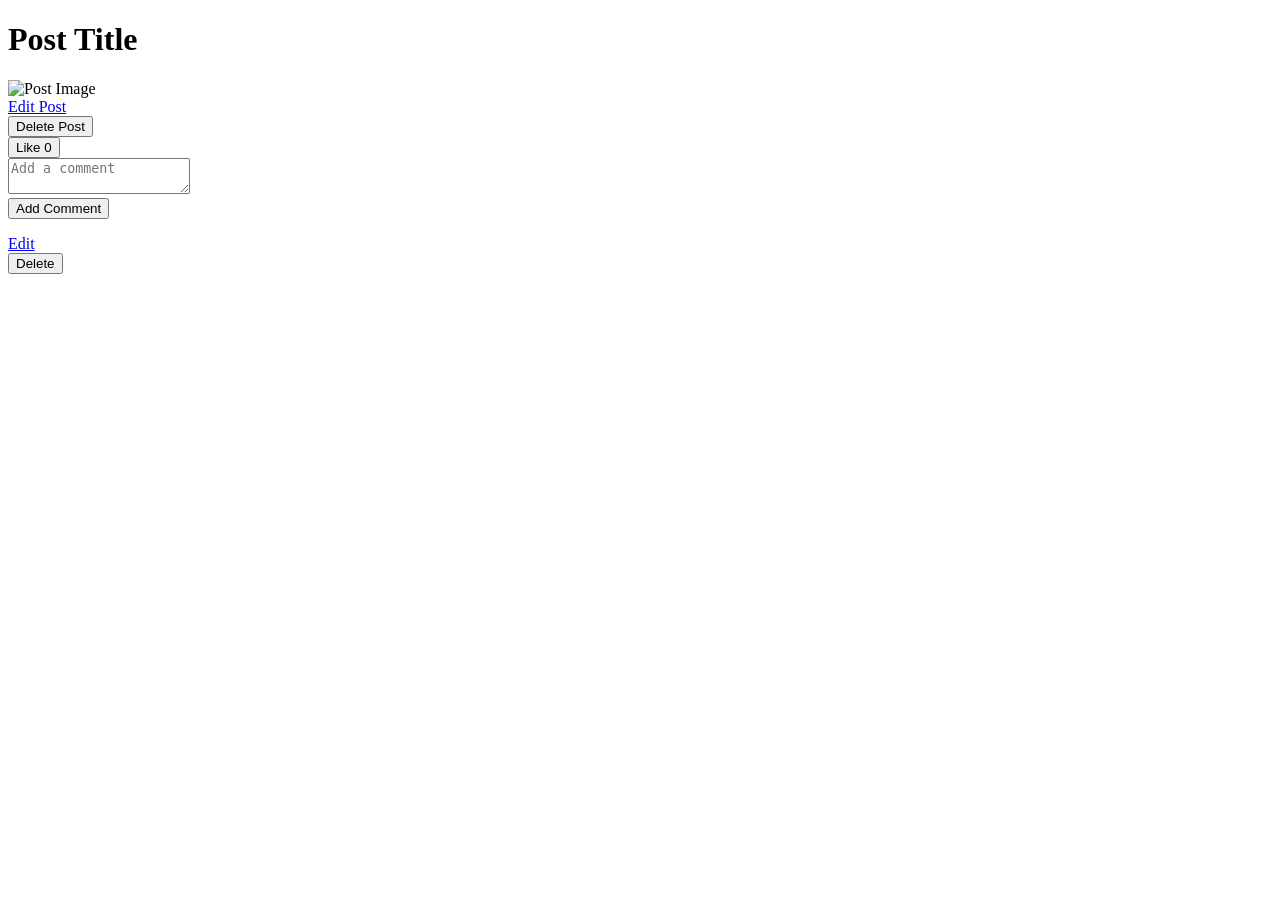
==== src/main/resources/templates/posts/show.html @ 92a11677 "Отображение поста, лайки" ====
<!DOCTYPE html>
<html lang="en" xmlns:th="http://www.thymeleaf.org">
<head>
    <meta charset="UTF-8">
    <title>Лента</title>
</head>
<body>
<div th:insert="~{common :: com}"></div>
<div class="container mt-5">
    <div class="post-container">
        <h1 class="display-4" th:text="${post.title}">Post Title</h1>

        <img th:src="@{${post.image}}" alt="Post Image" class="img-fluid mb-4">

        <div th:utext="${post.content}" class="post-content mb-4"></div>

        <div class="tags mb-4">
            <span th:each="tag : ${post.tags}" class="badge bg-primary me-2" th:text="${tag}"></span>
        </div>

        <!-- Кнопки удаления и редактирования -->
        <div class="post-actions mb-4">
            <a href="/editPost/{id}" class="btn btn-warning me-2">Edit Post</a>
            <form action="/deletePost/{id}" method="post" th:object="${post}" class="d-inline">
                <button type="submit" class="btn btn-danger">Delete Post</button>
            </form>
        </div>

        <!-- Лайки -->
        <div class="like-section mb-4">
            <form th:action="@{/{id}/like(id=${post.id})}" method="post">
                <!-- Скрытое поле, чтобы отправить PUT-запрос -->
                <input type="hidden" name="_method" value="PATCH" />
                <button type="submit" class="btn btn-outline-primary">
                    Like <span id="likeCount" th:text="${post.likeCounter}">0</span>
                </button>
            </form>
        </div>

        <!-- Кнопка добавления комментария -->
        <div class="add-comment-section mb-4">
            <form action="/addComment" method="post">
                <div class="mb-3">
                    <textarea name="commentText" class="form-control" placeholder="Add a comment" required></textarea>
                </div>
                <button type="submit" class="btn btn-success">Add Comment</button>
            </form>
        </div>

        <!-- Список комментариев -->
        <div class="comments-section">
            <div th:each="comment : ${post.comments}" class="comment mb-3 p-3 border rounded">
                <p th:text="${comment}"></p>

                <!-- Кнопки для редактирования и удаления комментариев -->
                <div class="comment-actions">
                    <a href="/editComment/{id}" class="btn btn-outline-warning btn-sm">Edit</a>
                    <form action="/deleteComment/{id}" method="post" class="d-inline">
                        <button type="submit" class="btn btn-outline-danger btn-sm">Delete</button>
                    </form>
                </div>
            </div>
        </div>
    </div>
</div>
</body>
</html>
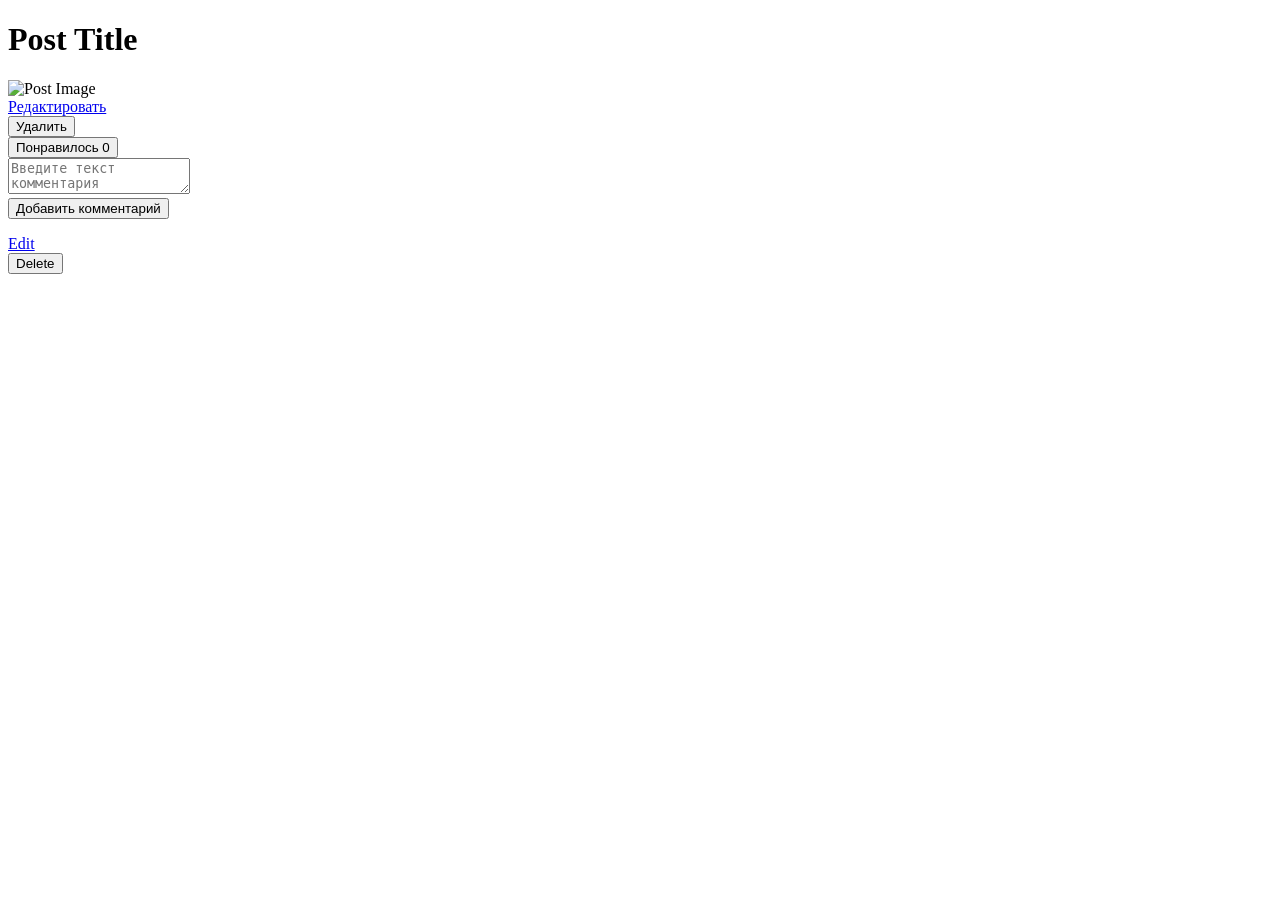
==== commit 464995b5: "Удаление поста" ====
--- a/src/main/resources/templates/posts/show.html
+++ b/src/main/resources/templates/posts/show.html
@@ -20,9 +20,10 @@
 
         <!-- Кнопки удаления и редактирования -->
         <div class="post-actions mb-4">
-            <a href="/editPost/{id}" class="btn btn-warning me-2">Edit Post</a>
-            <form action="/deletePost/{id}" method="post" th:object="${post}" class="d-inline">
-                <button type="submit" class="btn btn-danger">Delete Post</button>
+            <a href="/editPost/{id}" class="btn btn-warning me-2">Редактировать</a>
+            <form th:action="@{/{id}(id=${post.id})}" method="post" class="d-inline">
+                <input type="hidden" name="_method" value="DELETE" />
+                <button type="submit" class="btn btn-danger">Удалить</button>
             </form>
         </div>
 
@@ -32,7 +33,7 @@
                 <!-- Скрытое поле, чтобы отправить PUT-запрос -->
                 <input type="hidden" name="_method" value="PATCH" />
                 <button type="submit" class="btn btn-outline-primary">
-                    Like <span id="likeCount" th:text="${post.likeCounter}">0</span>
+                    Понравилось <span id="likeCount" th:text="${post.likeCounter}">0</span>
                 </button>
             </form>
         </div>
@@ -41,9 +42,9 @@
         <div class="add-comment-section mb-4">
             <form action="/addComment" method="post">
                 <div class="mb-3">
-                    <textarea name="commentText" class="form-control" placeholder="Add a comment" required></textarea>
+                    <textarea name="commentText" class="form-control" placeholder="Введите текст комментария" required></textarea>
                 </div>
-                <button type="submit" class="btn btn-success">Add Comment</button>
+                <button type="submit" class="btn btn-success">Добавить комментарий</button>
             </form>
         </div>
 
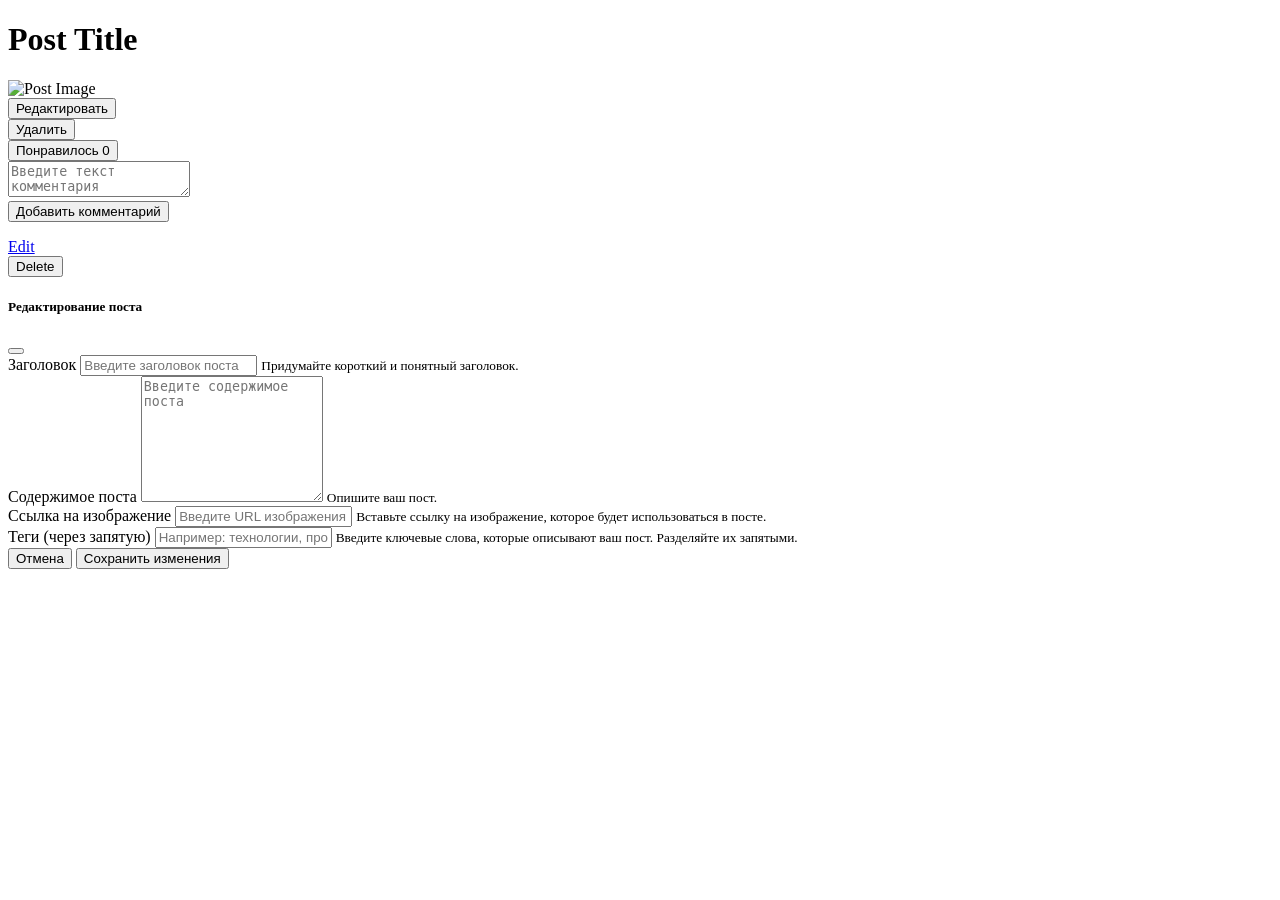
==== commit 10e8cbb2: "Редактирование поста" ====
--- a/src/main/resources/templates/posts/show.html
+++ b/src/main/resources/templates/posts/show.html
@@ -20,7 +20,8 @@
 
         <!-- Кнопки удаления и редактирования -->
         <div class="post-actions mb-4">
-            <a href="/editPost/{id}" class="btn btn-warning me-2">Редактировать</a>
+            <button class="btn btn-warning me-2" data-bs-toggle="modal" data-bs-target="#editPostModal">
+                Редактировать</button>
             <form th:action="@{/{id}(id=${post.id})}" method="post" class="d-inline">
                 <input type="hidden" name="_method" value="DELETE" />
                 <button type="submit" class="btn btn-danger">Удалить</button>
@@ -64,5 +65,58 @@
         </div>
     </div>
 </div>
+<div class="modal fade" id="editPostModal" tabindex="-1" aria-labelledby="editPostModalLabel" aria-hidden="true">
+    <div class="modal-dialog modal-xl">
+        <div class="modal-content">
+            <form th:action="@{/{id}(id=${post.id})}" method="post" enctype="application/x-www-form-urlencoded">
+                <!-- Скрытое поле для передачи метода PATCH -->
+                <input type="hidden" name="_method" value="PATCH" />
+
+                <div class="modal-header">
+                    <h5 class="modal-title" id="editPostModalLabel">Редактирование поста</h5>
+                    <button type="button" class="btn-close" data-bs-dismiss="modal" aria-label="Закрыть"></button>
+                </div>
+                <div class="modal-body">
+                    <!-- Поле для заголовка -->
+                    <div class="mb-3">
+                        <label for="title" class="form-label">Заголовок</label>
+                        <input type="text" class="form-control" id="title" name="title"
+                               th:value="${post.title}" placeholder="Введите заголовок поста" required>
+                        <small class="text-muted">Придумайте короткий и понятный заголовок.</small>
+                    </div>
+
+                    <!-- Поле для содержимого -->
+                    <div class="mb-3">
+                        <label for="content" class="form-label">Содержимое поста</label>
+                        <textarea class="form-control" id="content" name="content" rows="8"
+                                  placeholder="Введите содержимое поста" required
+                                  th:text="${post.content}"></textarea>
+                        <small class="text-muted">Опишите ваш пост.</small>
+                    </div>
+
+                    <!-- Поле для ссылки на изображение -->
+                    <div class="mb-3">
+                        <label for="imageUrl" class="form-label">Ссылка на изображение</label>
+                        <input type="url" class="form-control" id="imageUrl" name="image"
+                               th:value="${post.image}" placeholder="Введите URL изображения" required>
+                        <small class="text-muted">Вставьте ссылку на изображение, которое будет использоваться в посте.</small>
+                    </div>
+
+                    <!-- Поле для тегов -->
+                    <div class="mb-3">
+                        <label for="tags" class="form-label">Теги (через запятую)</label>
+                        <input type="text" class="form-control" id="tags" name="tags"
+                               th:value="${post.tagsString}" placeholder="Например: технологии, программирование, Java">
+                        <small class="text-muted">Введите ключевые слова, которые описывают ваш пост. Разделяйте их запятыми.</small>
+                    </div>
+                </div>
+                <div class="modal-footer">
+                    <button type="button" class="btn btn-secondary" data-bs-dismiss="modal">Отмена</button>
+                    <button type="submit" class="btn btn-primary">Сохранить изменения</button>
+                </div>
+            </form>
+        </div>
+    </div>
+</div>
 </body>
 </html>
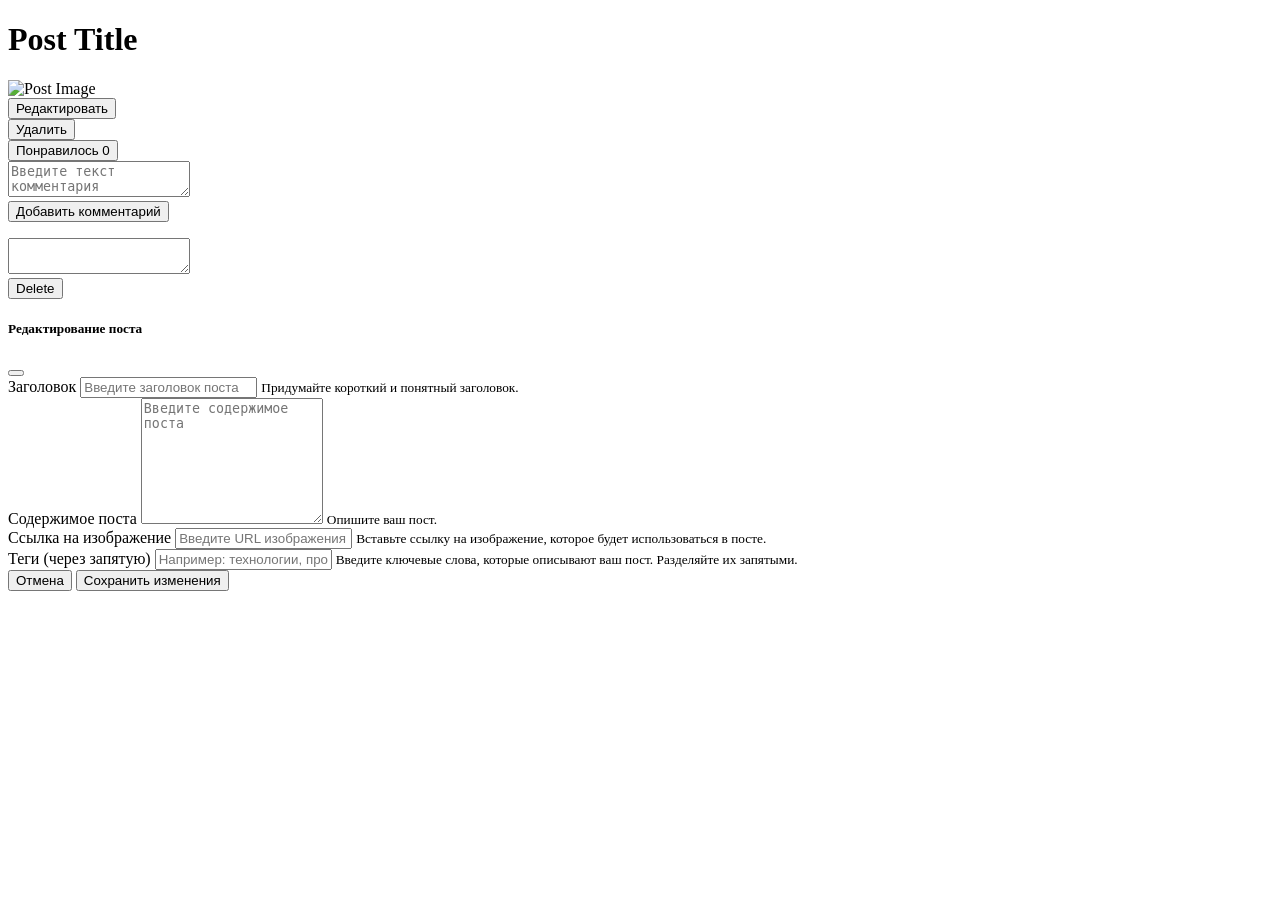
==== commit 0ba2e9a7: "CRUD комментариев" ====
--- a/src/main/resources/templates/posts/show.html
+++ b/src/main/resources/templates/posts/show.html
@@ -22,7 +22,7 @@
         <div class="post-actions mb-4">
             <button class="btn btn-warning me-2" data-bs-toggle="modal" data-bs-target="#editPostModal">
                 Редактировать</button>
-            <form th:action="@{/{id}(id=${post.id})}" method="post" class="d-inline">
+            <form th:action="@{/post/{id}(id=${post.id})}" method="post" class="d-inline">
                 <input type="hidden" name="_method" value="DELETE" />
                 <button type="submit" class="btn btn-danger">Удалить</button>
             </form>
@@ -30,7 +30,7 @@
 
         <!-- Лайки -->
         <div class="like-section mb-4">
-            <form th:action="@{/{id}/like(id=${post.id})}" method="post">
+            <form th:action="@{/post/{id}/like(id=${post.id})}" method="post">
                 <!-- Скрытое поле, чтобы отправить PUT-запрос -->
                 <input type="hidden" name="_method" value="PATCH" />
                 <button type="submit" class="btn btn-outline-primary">
@@ -41,10 +41,13 @@
 
         <!-- Кнопка добавления комментария -->
         <div class="add-comment-section mb-4">
-            <form action="/addComment" method="post">
+            <form th:action="@{/comment}" method="post">
+                <!-- Поле для текста комментария -->
                 <div class="mb-3">
-                    <textarea name="commentText" class="form-control" placeholder="Введите текст комментария" required></textarea>
+                    <textarea name="content" class="form-control" placeholder="Введите текст комментария" required></textarea>
                 </div>
+                <!-- Скрытое поле для передачи postId -->
+                <input type="hidden" name="postId" th:value="${post.id}" />
                 <button type="submit" class="btn btn-success">Добавить комментарий</button>
             </form>
         </div>
@@ -52,23 +55,38 @@
         <!-- Список комментариев -->
         <div class="comments-section">
             <div th:each="comment : ${post.comments}" class="comment mb-3 p-3 border rounded">
-                <p th:text="${comment}"></p>
+                <!-- Текст комментария -->
+                <p class="comment-text"
+                   th:id="'comment-text-' + ${comment.id}"
+                   th:text="${comment.content}"
+                   th:onclick="'enableEdit(' + ${comment.id} + ')'">
+                </p>
 
-                <!-- Кнопки для редактирования и удаления комментариев -->
-                <div class="comment-actions">
-                    <a href="/editComment/{id}" class="btn btn-outline-warning btn-sm">Edit</a>
-                    <form action="/deleteComment/{id}" method="post" class="d-inline">
-                        <button type="submit" class="btn btn-outline-danger btn-sm">Delete</button>
-                    </form>
-                </div>
+                <!-- Форма для редактирования комментария -->
+                <form th:action="@{/comment/{id}(id=${comment.id})}"
+                      method="post"
+                      class="edit-comment-form d-none"
+                      th:id="'edit-comment-form-' + ${comment.id}">
+                    <input type="hidden" name="_method" value="patch" />
+                    <input type="hidden" name="postId" th:value="${post.id}" />
+                    <textarea name="content" class="form-control" required></textarea>
+                </form>
+
+                <!-- Кнопка для удаления комментария -->
+                <form th:action="@{/comment/{id}(id=${comment.id})}" method="post" class="d-inline">
+                    <input type="hidden" name="_method" value="delete" />
+                    <input type="hidden" name="postId" th:value="${post.id}" />
+                    <button type="submit" class="btn btn-outline-danger btn-sm">Delete</button>
+                </form>
             </div>
         </div>
+
     </div>
 </div>
 <div class="modal fade" id="editPostModal" tabindex="-1" aria-labelledby="editPostModalLabel" aria-hidden="true">
     <div class="modal-dialog modal-xl">
         <div class="modal-content">
-            <form th:action="@{/{id}(id=${post.id})}" method="post" enctype="application/x-www-form-urlencoded">
+            <form th:action="@{/post/{id}(id=${post.id})}" method="post" enctype="application/x-www-form-urlencoded">
                 <!-- Скрытое поле для передачи метода PATCH -->
                 <input type="hidden" name="_method" value="PATCH" />
 
@@ -118,5 +136,37 @@
         </div>
     </div>
 </div>
+
+<script>
+    function enableEdit(commentId) {
+        console.log("enableEdit вызван для commentId:", commentId); // Логирование для отладки
+
+        const commentText = document.getElementById(`comment-text-${commentId}`);
+        const editForm = document.getElementById(`edit-comment-form-${commentId}`);
+        const textarea = editForm.querySelector('textarea');
+
+        if (!commentText || !editForm || !textarea) {
+            console.error("Ошибка: Элемент не найден!");
+            return;
+        }
+
+        // Скрываем текст комментария и показываем форму редактирования
+        commentText.classList.add('d-none');
+        editForm.classList.remove('d-none');
+
+        // Заполняем textarea текущим текстом комментария
+        textarea.value = commentText.textContent.trim();
+
+        // Устанавливаем фокус на поле редактирования
+        textarea.focus();
+
+        // Добавляем обработчик для сохранения при нажатии Ctrl+Enter
+        textarea.addEventListener('keydown', function (event) {
+            if (event.ctrlKey && event.key === 'Enter') {
+                editForm.submit();
+            }
+        });
+    }
+</script>
 </body>
 </html>
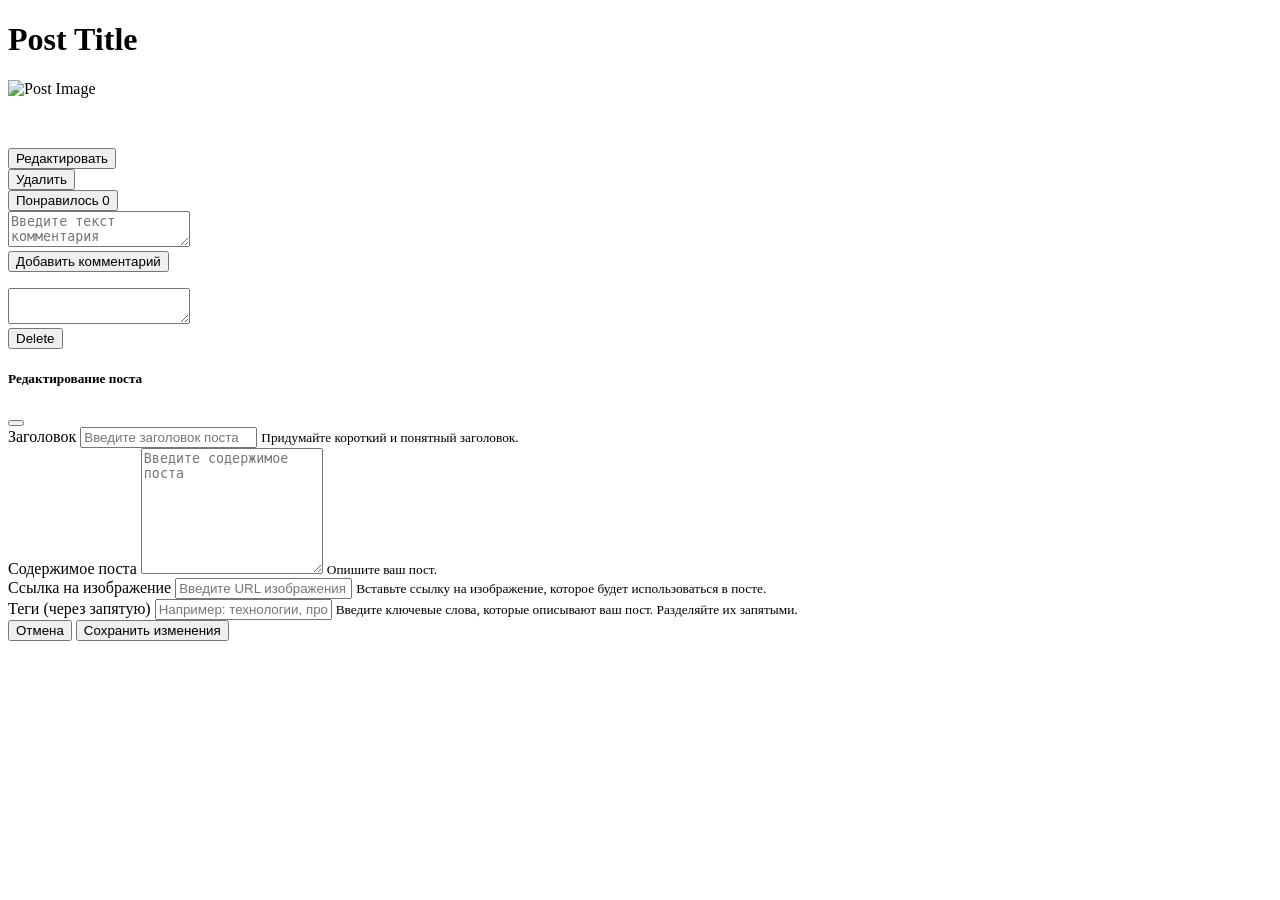
==== commit 81064d30: "Разделение на абзацы" ====
--- a/src/main/resources/templates/posts/show.html
+++ b/src/main/resources/templates/posts/show.html
@@ -2,7 +2,7 @@
 <html lang="en" xmlns:th="http://www.thymeleaf.org">
 <head>
     <meta charset="UTF-8">
-    <title>Лента</title>
+    <title>Пост</title>
 </head>
 <body>
 <div th:insert="~{common :: com}"></div>
@@ -12,7 +12,11 @@
 
         <img th:src="@{${post.image}}" alt="Post Image" class="img-fluid mb-4">
 
-        <div th:utext="${post.content}" class="post-content mb-4"></div>
+        <pre th:text="${post.content}"
+             class="post-content mb-4"
+             style="font-size: 1rem; font-family: inherit; white-space: pre-wrap; word-wrap: break-word;">
+        </pre>
+
 
         <div class="tags mb-4">
             <span th:each="tag : ${post.tags}" class="badge bg-primary me-2" th:text="${tag}"></span>
